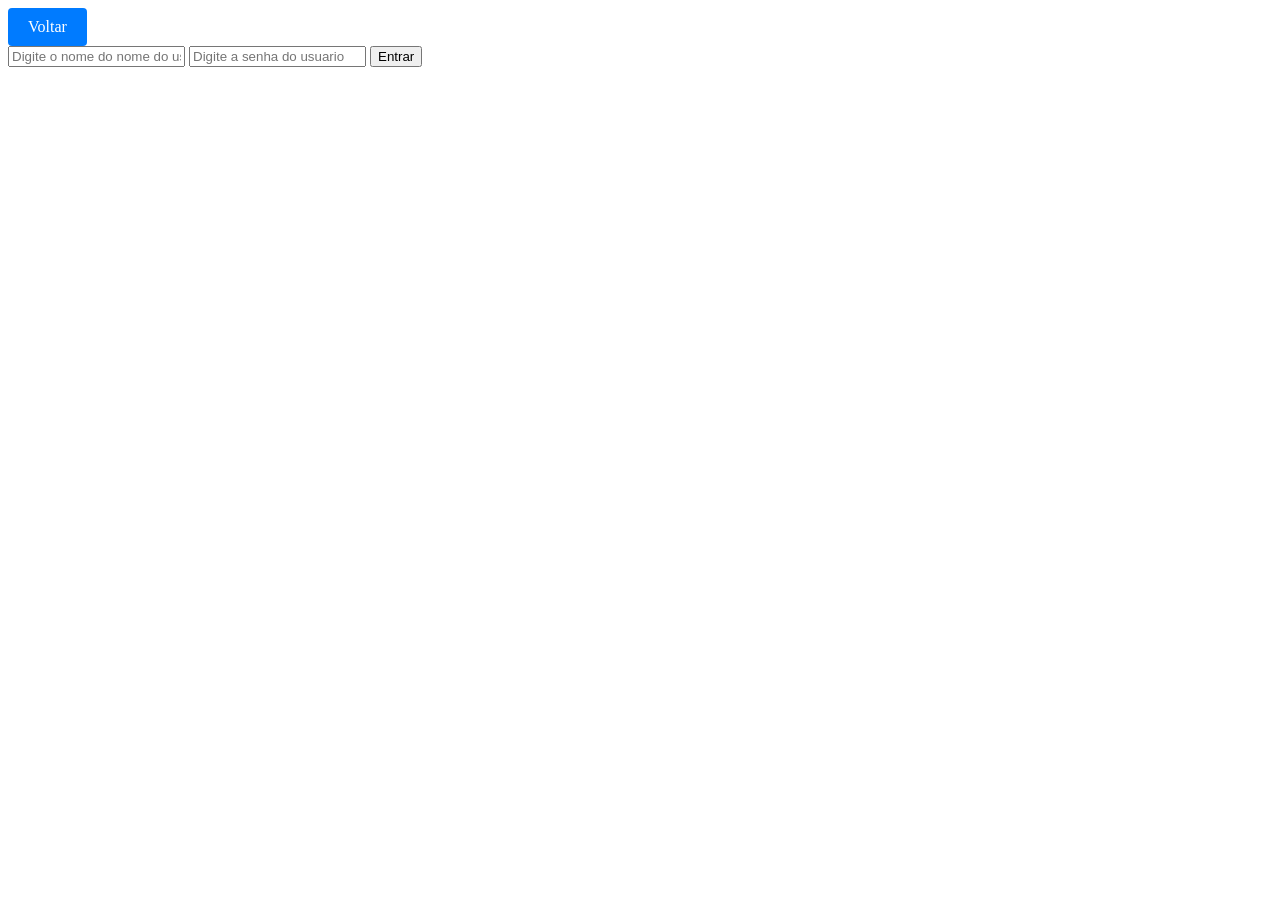
==== PaginaLogin.html @ 14878d32 "redirecionamento do login" ====
<!DOCTYPE html>
<html lang="en">
<head>
    <meta charset="UTF-8">
    <meta name="viewport" content="width=device-width, initial-scale=1.0">
    <title>Document</title>
    <script src="script/login.js" type="module" defer></script>
    <link rel="stylesheet" href="./css/style.css">
</head>
<body>
    <a href="Index.html" style="display: inline-block; padding: 10px 20px; background-color: #007BFF; color: white; text-decoration: none; border-radius: 4px;">
    Voltar
    </a>
    <div id="container-login">
        <input id="nome-usuario" placeholder="Digite o nome do nome do usuario">
        <input id="senha-usuario" placeholder="Digite a senha do usuario">
        <button id="botao-confirmar-login">Entrar</button>
    </div>
</body>
</html>
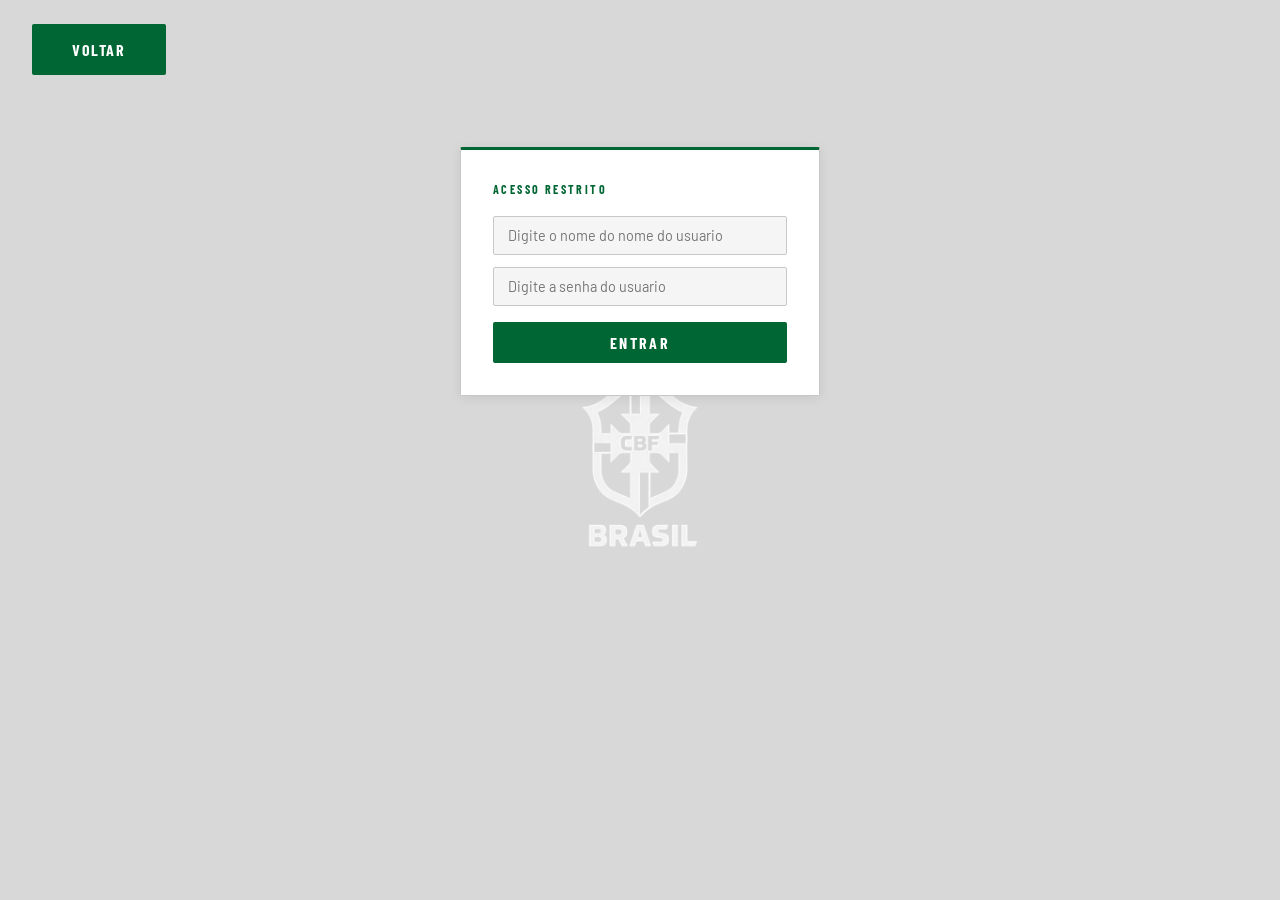
==== commit a282be47: "Css" ====
--- a/PaginaLogin.html
+++ b/PaginaLogin.html
@@ -4,13 +4,12 @@
     <meta charset="UTF-8">
     <meta name="viewport" content="width=device-width, initial-scale=1.0">
     <title>Document</title>
-    <script src="script/login.js" type="module" defer></script>
+    <script type="module" src="script/login.js"></script>
     <link rel="stylesheet" href="./css/style.css">
+    <link rel="stylesheet" href="./css/login.css">
 </head>
 <body>
-    <a href="Index.html" style="display: inline-block; padding: 10px 20px; background-color: #007BFF; color: white; text-decoration: none; border-radius: 4px;">
-    Voltar
-    </a>
+    <a href="Index.html">   Voltar</a>
     <div id="container-login">
         <input id="nome-usuario" placeholder="Digite o nome do nome do usuario">
         <input id="senha-usuario" placeholder="Digite a senha do usuario">
--- a/css/style.css
+++ b/css/style.css
@@ -0,0 +1,90 @@
+/* =============================================
+   BID - Boletim Informativo Diário | CBF
+   style.css — estilos GLOBAIS (todas as páginas)
+   Paleta:
+   --verde-cbf:    #006633
+   --amarelo-cbf:  #F5C900
+   --fundo:        #E8E8E8
+   --superficie:   #FFFFFF
+   --borda:        #C8C8C8
+   --texto:        #1A1A1A
+   --texto-suave:  #666666
+============================================= */
+
+@import url('https://fonts.googleapis.com/css2?family=Barlow+Condensed:wght@400;600;700&family=Barlow:wght@400;500&display=swap');
+
+* {
+    margin: 0;
+    padding: 0;
+    box-sizing: border-box;
+}
+
+:root {
+    --verde-cbf: #006633;
+    --amarelo-cbf: #F5C900;
+    --fundo: #d8d8d8;
+    --superficie: white;
+    --borda: #C8C8C8;
+    --texto: #1A1A1A;
+    --texto-suave: #666666;
+}
+
+body {
+    background-color: var(--fundo);
+    background-image: url('../imagens/Fundo_CBF.png');
+    background-repeat: no-repeat;
+    background-position: center center;
+    background-size: 900px auto;
+    background-attachment: fixed;
+    font-family: 'Barlow', sans-serif;
+    color: var(--texto);
+    min-height: 100vh;
+}
+
+/* ── HEADER ── */
+header {
+    display: flex;
+    align-items: center;
+    justify-content: space-between;
+    padding: 0 2rem;
+    height: 64px;
+    background-color: var(--verde-cbf);
+    border-bottom: 3px solid var(--amarelo-cbf);
+    box-shadow: 0 2px 8px rgba(0,0,0,0.15);
+}
+
+header a:first-child {
+    font-family: 'Barlow Condensed', sans-serif;
+    font-weight: 700;
+    font-size: 1.1rem;
+    letter-spacing: 0.05em;
+    color: var(--amarelo-cbf);
+    text-decoration: none;
+    text-transform: uppercase;
+}
+
+header a:last-child {
+    display: inline-block;
+    padding: 8px 20px;
+    background-color: var(--amarelo-cbf);
+    color: #1A1A1A;
+    font-family: 'Barlow Condensed', sans-serif;
+    font-weight: 700;
+    font-size: 0.9rem;
+    letter-spacing: 0.08em;
+    text-transform: uppercase;
+    text-decoration: none;
+    border-radius: 2px;
+    transition: background-color 0.2s;
+}
+
+header a:last-child:hover {
+    background-color: #d4ad00;
+}
+
+/* ── RESPONSIVO ── */
+@media (max-width: 520px) {
+    header {
+        padding: 0 1rem;
+    }
+}
--- a/css/login.css
+++ b/css/login.css
@@ -0,0 +1,92 @@
+/* =============================================
+   login.css — estilos da página de login
+============================================= */
+
+/* ── BOTÃO VOLTAR ── */
+body > a {
+    display: inline-block;
+    margin: 1.5rem 2rem;
+    padding: 16px 40px;
+    background-color: var(--verde-cbf);
+    color: #fff;
+    font-family: 'Barlow Condensed', sans-serif;
+    font-weight: 700;
+    font-size: 1rem;
+    letter-spacing: 0.1em;
+    text-transform: uppercase;
+    text-decoration: none;
+    border-radius: 2px;
+    transition: background-color 0.2s;
+}
+
+body > a:hover {
+    background-color: #005229;
+}
+
+/* ── CARD DE LOGIN ── */
+#container-login {
+    display: flex;
+    flex-direction: column;
+    gap: 0.75rem;
+    max-width: 360px;
+    margin: 3rem auto;
+    padding: 2rem;
+    background-color: var(--superficie);
+    border: 1px solid var(--borda);
+    border-top: 3px solid var(--verde-cbf);
+    border-radius: 2px;
+    box-shadow: 0 2px 12px rgba(0,0,0,0.08);
+}
+
+#container-login::before {
+    content: 'ACESSO RESTRITO';
+    display: block;
+    font-family: 'Barlow Condensed', sans-serif;
+    font-weight: 700;
+    font-size: 0.75rem;
+    letter-spacing: 0.2em;
+    color: var(--verde-cbf);
+    margin-bottom: 0.5rem;
+}
+
+#container-login input {
+    padding: 10px 14px;
+    background-color: #F5F5F5;
+    border: 1px solid var(--borda);
+    border-radius: 2px;
+    color: var(--texto);
+    font-family: 'Barlow', sans-serif;
+    font-size: 0.9rem;
+    outline: none;
+    transition: border-color 0.2s;
+}
+
+#container-login input:focus {
+    border-color: var(--verde-cbf);
+    background-color: #fff;
+}
+
+/* ── BOTÃO ENTRAR ── */
+#botao-confirmar-login {
+    padding: 11px;
+    background-color: var(--verde-cbf);
+    color: #fff;
+    font-family: 'Barlow Condensed', sans-serif;
+    font-weight: 700;
+    font-size: 1rem;
+    letter-spacing: 0.15em;
+    text-transform: uppercase;
+    border: none;
+    border-radius: 2px;
+    cursor: pointer;
+    margin-top: 0.25rem;
+    transition: background-color 0.2s;
+}
+
+#botao-confirmar-login:hover {
+    background-color: #005229;
+}
+
+#botao-confirmar-login:active {
+    background-color: #003d1f;
+}
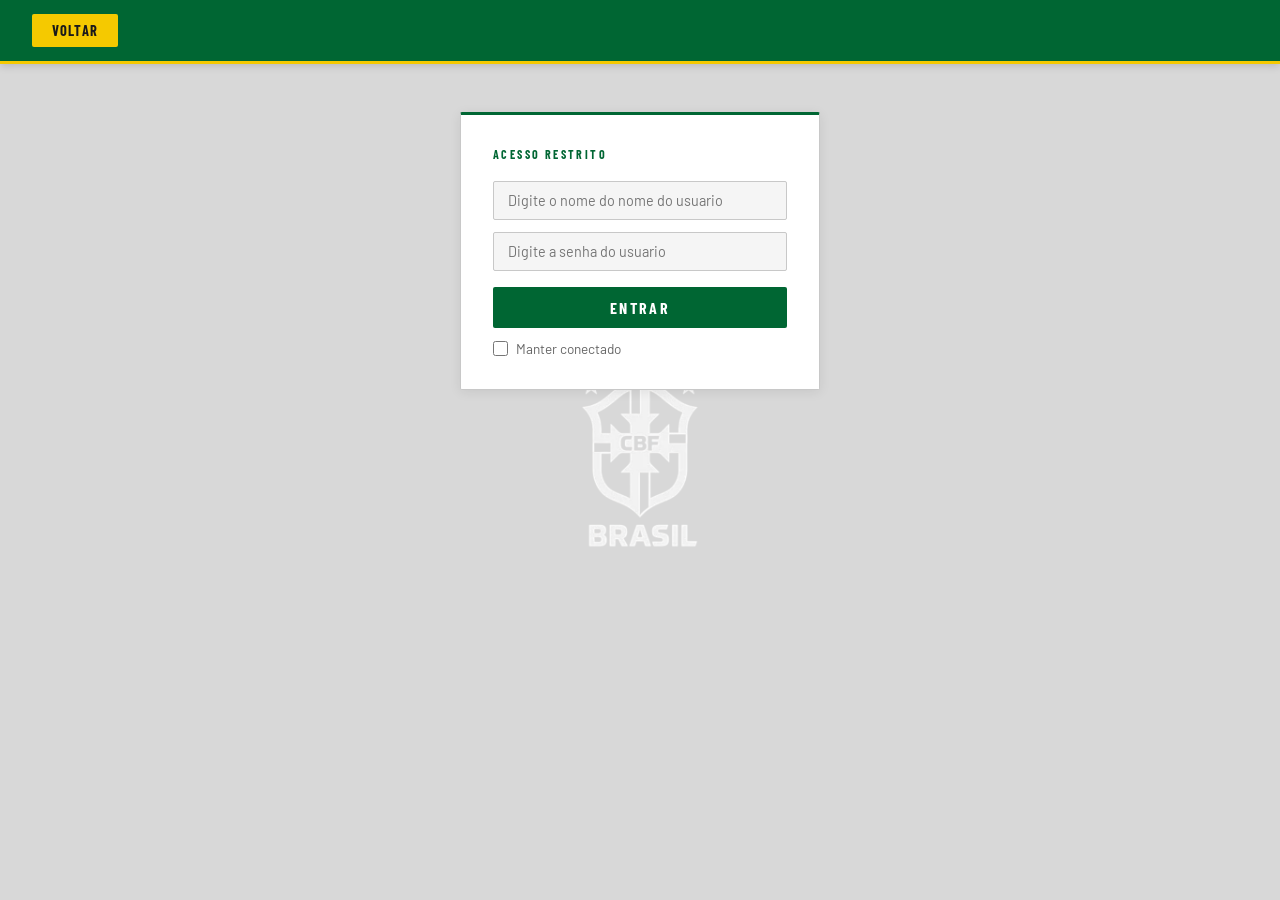
==== commit 39ff6270: "botoes p/ apresentar" ====
--- a/PaginaLogin.html
+++ b/PaginaLogin.html
@@ -9,11 +9,17 @@
     <link rel="stylesheet" href="./css/login.css">
 </head>
 <body>
-    <a href="Index.html">   Voltar</a>
+    <header>
+        <a href="Index.html">Voltar</a>
+    </header>
     <div id="container-login">
         <input id="nome-usuario" placeholder="Digite o nome do nome do usuario">
         <input id="senha-usuario" placeholder="Digite a senha do usuario">
         <button id="botao-confirmar-login">Entrar</button>
+        <div class="campo-checkbox">
+            <input type="checkbox" id="manter-logado">
+            <label for="manter-logado">Manter conectado</label>
+        </div>
     </div>
 </body>
 </html>
--- a/css/style.css
+++ b/css/style.css
@@ -23,7 +23,7 @@
     --verde-cbf: #006633;
     --amarelo-cbf: #F5C900;
     --fundo: #d8d8d8;
-    --superficie: white;
+    --superficie: #FFFFFF;
     --borda: #C8C8C8;
     --texto: #1A1A1A;
     --texto-suave: #666666;
@@ -64,7 +64,7 @@
 }
 
 header a:last-child {
-    display: inline-block;
+    display:inline-block;
     padding: 8px 20px;
     background-color: var(--amarelo-cbf);
     color: #1A1A1A;
@@ -82,9 +82,113 @@
     background-color: #d4ad00;
 }
 
+#botao_login {
+    margin-left: auto;
+}
+/* ── CARDS DE JOGADORES ── */
+#lista-jogadores {
+    display: none; /* escondido por padrão */
+    max-width: 720px;
+    margin: 1.5rem auto;
+    padding: 0 1.5rem;
+    grid-template-columns: repeat(auto-fill, minmax(220px, 1fr));
+    gap: 1rem;
+}
+
+.sem-jogadores {
+    grid-column: 1 / -1;
+    text-align: center;
+    color: var(--texto-suave);
+    font-size: 0.9rem;
+    padding: 2rem 0;
+}
+
+.card-jogador {
+    background-color: var(--superficie);
+    border: 1px solid var(--borda);
+    border-top: 3px solid var(--verde-cbf);
+    border-radius: 2px;
+    padding: 1rem;
+    box-shadow: 0 2px 8px rgba(0,0,0,0.07);
+    transition: box-shadow 0.2s;
+}
+
+.card-jogador:hover {
+    box-shadow: 0 4px 16px rgba(0,0,0,0.13);
+}
+
+.card-header {
+    display: flex;
+    flex-direction: column;
+    gap: 0.2rem;
+    margin-bottom: 0.75rem;
+    padding-bottom: 0.75rem;
+    border-bottom: 1px solid var(--borda);
+}
+
+.card-nome {
+    font-family: 'Barlow Condensed', sans-serif;
+    font-weight: 700;
+    font-size: 1rem;
+    color: var(--texto);
+    text-transform: uppercase;
+    letter-spacing: 0.04em;
+}
+
+.card-apelido {
+    font-size: 0.8rem;
+    color: var(--texto-suave);
+}
+
+.card-info {
+    display: flex;
+    flex-direction: column;
+    gap: 0.4rem;
+}
+
+.card-info span {
+    font-size: 0.82rem;
+    color: var(--texto);
+}
+
+.card-info strong {
+    font-family: 'Barlow Condensed', sans-serif;
+    font-weight: 600;
+    font-size: 0.75rem;
+    letter-spacing: 0.08em;
+    text-transform: uppercase;
+    color: var(--verde-cbf);
+}
+
 /* ── RESPONSIVO ── */
 @media (max-width: 520px) {
     header {
         padding: 0 1rem;
     }
+
+    #lista-jogadores {
+        grid-template-columns: 1fr;
+    }
+}
+
+.botao-rescindir {
+    width: 100%;
+    margin-top: 0.75rem;
+    padding: 8px;
+    background-color: transparent;
+    color: #c0392b;
+    font-family: 'Barlow Condensed', sans-serif;
+    font-weight: 700;
+    font-size: 0.8rem;
+    letter-spacing: 0.1em;
+    text-transform: uppercase;
+    border: 1px solid #c0392b;
+    border-radius: 2px;
+    cursor: pointer;
+    transition: background-color 0.2s, color 0.2s;
+}
+
+.botao-rescindir:hover {
+    background-color: #c0392b;
+    color: #fff;
 }
--- a/css/login.css
+++ b/css/login.css
@@ -89,4 +89,20 @@
 
 #botao-confirmar-login:active {
     background-color: #003d1f;
+}
+
+.campo-checkbox {
+    display: flex;
+    align-items: center;
+    gap: 0.5rem;
+    font-size: 0.85rem;
+    color: var(--texto-suave);
+    cursor: pointer;
+}
+
+.campo-checkbox input[type="checkbox"] {
+    accent-color: var(--verde-cbf);
+    width: 15px;
+    height: 15px;
+    cursor: pointer;
 }
